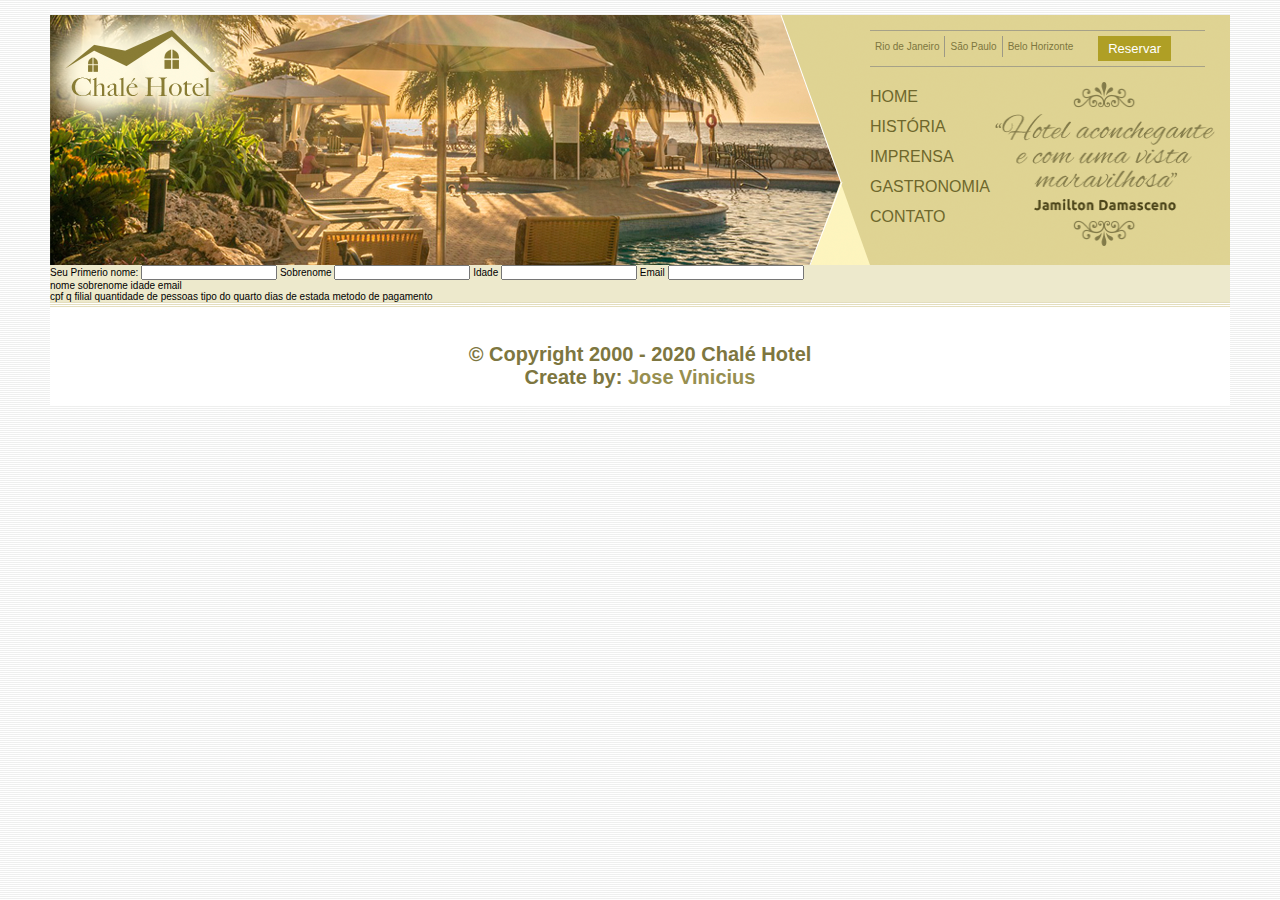
==== reservas/reserva.html @ e4f879b2 "last day commit" ====
<!DOCTYPE html>
<html lang="en">
<head>
    <meta charset="UTF-8">
    <meta http-equiv="X-UA-Compatible" content="IE=edge">
    <meta name="viewport" content="width=device-width, initial-scale=1.0">
    <link rel="stylesheet" href="../css/style.css">
    <link rel="shortcut icon" href="../media/logo.png" type="image/x-icon">
    <title>Reservas - Chalé Hotel</title>
</head>
<body>
    <div id="container-reserva"> <!--I/container-->
        <header id="topo"> <!--I/topo-->
            <div id="logo-area">
                <h1 class="logo"><a href="#">Chalé Hotel</a></h1>
            </div>
            <div id="menu-area"> <!--I-Area de navegação-->
                <div id="conteudo-menu">
                    <div id="menu-locais"> <!--I-Locais-->
                        <ul>
                            <li><a href="./../paginas/cidades/rio-de-janeiro.html">Rio de Janeiro</a></li>
                            <li id="second-child"><a href="./../paginas/cidades/sao-paulo.html">São Paulo</a></li>
                            <li><a href="./../paginas/cidades/Belo-horizonte.html">Belo Horizonte</a></li>
                        </ul>
                        <button><a href="./reserva.html">Reservar</a></button>
                    </div> <!--F-locais-->
                    <div id="menu">
                        <div id="navegacao"> <!--I-menu lateral-->
                            <ul>
                                <li><a href="../index.html">Home</a></li>
                                <li><a href="./../paginas/navegação/historia.html">História</a></li>
                                <li><a href="./../paginas/navegação/imprensa.html">Imprensa</a></li>
                                <li><a href="./../paginas/navegação/gastronomia.html">Gastronomia</a></li>
                                <li><a href="./../paginas/navegação/contato.html">Contato</a></li>
                            </ul>
                            <img class="depoimento" src="../media/depoimento.png" alt="">
                        </div> <!--F-menu lateral-->
                    </div>
                </div>
            </div> <!--F-Area de navegação-->
        </header> <!--F/topo-->
             <!--I-Conteudo-->
        <section>
            <form action="">
                <div> <!--Cliente-->
                    <label for="f-name">Seu Primerio nome:</label>
                    <input type="text" name="nome" id="f-name">

                    <label for="s-name">Sobrenome</label>
                    <input type="text" name="sobrenome" id="s-name">

                    <label for="age">Idade</label>
                    <input type="text" name="idade" id="age">

                    <label for="email">Email</label>
                    <input type="email" name="email" id="email">

                    
                </div>
                nome
                sobrenome
                idade
                email
                <div> <!--Hotel-->

                </div>
                cpf
                q filial
                quantidade de pessoas 
                tipo do quarto
                dias de estada
                metodo de pagamento 
            </form>
        </section>

        <footer> <!--I-rodapé-->
            <span>
                &copy; Copyright 2000 - 2020 Chalé Hotel
            </span> <br>
            <span>
                Create by: <a href="https://github.com/Jose-Vinicius/">Jose Vinicius</a>
            </span>
        </footer> <!--F-rodapé-->
            <!--F-Conteudo-->
    </div> <!--F/container-->

</body>
</html>
---- css/style.css ----
*{margin: 0px; padding: 0px; font-size: 10px; font-family:-apple-system, BlinkMacSystemFont, 'Segoe UI', Roboto, Oxygen, Ubuntu, Cantarell, 'Open Sans', 'Helvetica Neue', sans-serif; list-style-type: none; text-decoration: none;}

body{
    background: #fff url(../media/bg.png);
    margin: 15px;
}
#container{
    background:#ede9cc url(../media/bg-container.png) top center repeat-y;
    margin: 0 auto;
    min-width: 740px;
    max-width: 1180px;
}

/*I/Area do Cabeçalho*/
#topo{
    height: 24.6em;
    min-height: 250px;
    position:relative;
}

/*I/Logo*/
#logo-area{
    position:absolute;
    top: 0;
    left: 0;
    width: 100%;
    height: 250px;
    background: url(../media/topo-imagem-principal.png) no-repeat;
}
.logo a{
    position: absolute;
    top: 15px;
    left: 15px;
    width: 151px;
    height: 66px;
    z-index: 3;
    text-indent: -9000px;
    background: url(../media/logo.png) no-repeat;
}
/*F-Logo*/
/*I-Area de menus*/
#menu-area{
    position:absolute;
    top: 0;
    right: 0;
    width: 450px;
    height: 250px;
    background: url(../media/topo-imagem-lateral.png);
}
#conteudo-menu{
    margin-left: 90px;
    margin-right: 15px;
    padding-top:15px;
}

/*I-Menu-reservas*/
#menu-locais{
    width: 335px;
    padding: 5px 0;
    border-top:1px solid rgb(128, 128, 128, 0.6);
    border-bottom: 1px solid rgb(128, 128, 128, 0.6);
}
#menu-locais ul li a{
    color: #7d7640;
    float: left;
    font-size: 1em;
    padding: 5px;
    cursor: pointer;
    transition: 0.25s;
}
#menu-locais ul li a:hover{
    font-size: 1.2em;
    font-weight: 500;
    color: #49441c;
}
#menu-locais #second-child a{
    border-left: 1px solid rgba(128, 128, 128, 0.7);
    border-right: 1px solid rgba(128, 128, 128, 0.7);
}
#menu-locais button{
    margin-left: 20px;
    border: none;
    padding: 5px;
    background: #af9f25;
    transition: 0.25s;
}
#menu-locais button:hover{
    padding: 5px 7px;
    background: #ffe945;
}
#menu-locais button a{
    font-size: 1.3em;
    padding: 5px;
    font-weight: 500;
    color: white;
}
#menu-locais button a:hover{
    color: rgb(0, 0, 0);
}
.selected{
    font-size: 1.3em;
    font-weight: 500;
}
/*F-Menu-reservas*/

/*I-navegação*/
#menu{
    margin-top: 15px;
}
#navegacao ul{
    float: left;
}
#navegacao ul a{
    text-transform: uppercase;
    font-size: 1.6em;
    line-height: 30px;
    color: #6e672c;
    transition: 0.25s;
}
#navegacao ul a:hover{
    color: rgb(0, 0, 0);
    font-weight: 600;
    padding: 7px 4px;
}
.depoimento{
    float: right;
    width: 220px;
    height: 164px;
}
/*F-navegação*/

/*F-Area de menus*/

/*F/Area do Cabeçalho*/

/*I-Area de conteudo*/
#area-principal{
    float: left;
    width: 50%;
    padding: 15px 0px;
    background: url(../media/bg-area-principal.png) left top repeat-x;
}
#area-principal h2{
    padding-bottom: 5px;
    color: #af9f25;
    font-size: 2.5em;
    font-weight: 500;
}
#area-principal p{
    font-size: 1.5em;
    padding: 5px 0;
    text-align: justify;
}
#area-lateral{
    float: right;
    width: 50%;
    padding: 15px 0px;
    background: url(../media/bg-area-lateral.png) left top repeat-x;
}
.conteudo{
    margin: 0 auto;
    width: 90%;
}
    /*I-artigos*/
.previa{
    padding: 30px 0;
    border-bottom: 2px solid #ede9cc;
    line-height: 80px;
    transition: 0.25s;
    cursor: pointer;
}
.previa a{text-decoration: none;}
.previa:hover{
    background: #ede9cc;
}
.previa img{
    width: 160px;
    float: left;
    margin-right: 20px;
}
.previa h2{
    font-size: 2.5em;
    color: #7d7640;
    line-height: 60px;
    margin-left: 15px;
    margin-top: -15px;
    background: url(../media/ornamento.png) no-repeat center right;
}
.previa p{
    font-size:1.6em;
    font-weight: 500;
    line-height: 25px;
    padding-left: 10px;
}
.previa a{
    color: #000000;
}
    /*F-artigos*/
/*F-Area de conteudo*/

/*I-Rodape*/
footer{
    clear:both;
    text-align: center;
    padding:16px;
    background: #fff url(../media/bg-rodape.png) repeat-x top;
    color: #7d7640;
    padding-top: 41px;
}
footer span{
    font-size: 2.0em;
    font-weight: 600;
}
footer span a{
    color: #978f50;
    font-size: 1em;
    font-weight: 600;
    transition: 0.25s;
}
footer span a:hover{
    color: #000000;
}
/*F*rodape*/

/*******Area filiados********/

#container-locais, #container-pg, #container-reserva{
    background:#ede9cc;
    margin: 0 auto;
    min-width: 740px;
    max-width: 1180px;
}
#area-filiais, #container-pg section{
    margin: 0 auto;
    width: 920px;
}
#area-filiais div:first-of-type{
    border-bottom: 2px solid rgba(128, 128, 128, 0.3);
}
#area-filiais div.sl{
    border: none;}
#area-filiais div p{
    text-align: left;
    font-size: 1.5em;
    padding: 5px;
}
#area-filiais h1{
    font-size: 3em;
    padding: 15px 0;
}
#area-filiais p a,#area-filiais p a:visited{
    font-size: 1.6em;
    font-weight: 600;
    color: #313131;
    transition: 0.25s;
}
#area-filiais p a:hover, #area-filiais p a:visited:hover{
    color: #000000;
}
#area-filiais div img{
    width: 920px;
    margin:20px 0;
    transition: 0.1s;
}
#area-filiais div img:hover{
    width: 921px;
}

/*******Area outras pagina********/
#navegacao .selecionado a{
    color: rgb(0, 0, 0);
    font-weight: 600;
    padding: 7px 4px;
}

#container-pg section img{
    width: 920px;
    padding: 20px 0;
}

#container-pg section h1{
    font-size: 4em;
    padding: 20px 0;
}

#container-pg section p{
    text-align:justify;
    font-size:1.8em;
    padding: 15px 0;
}

#container-pg section a, #container-pg section a:visited{
    font-size: 2em;
    font-weight: 600;
    color: black;
}
#container-pg section div h1, #container-pg section div a{
    font-size:1.8em;
    padding:10px;
}
#container-pg section div{
    margin-bottom: 35px;
}

/** Area de reserva **/
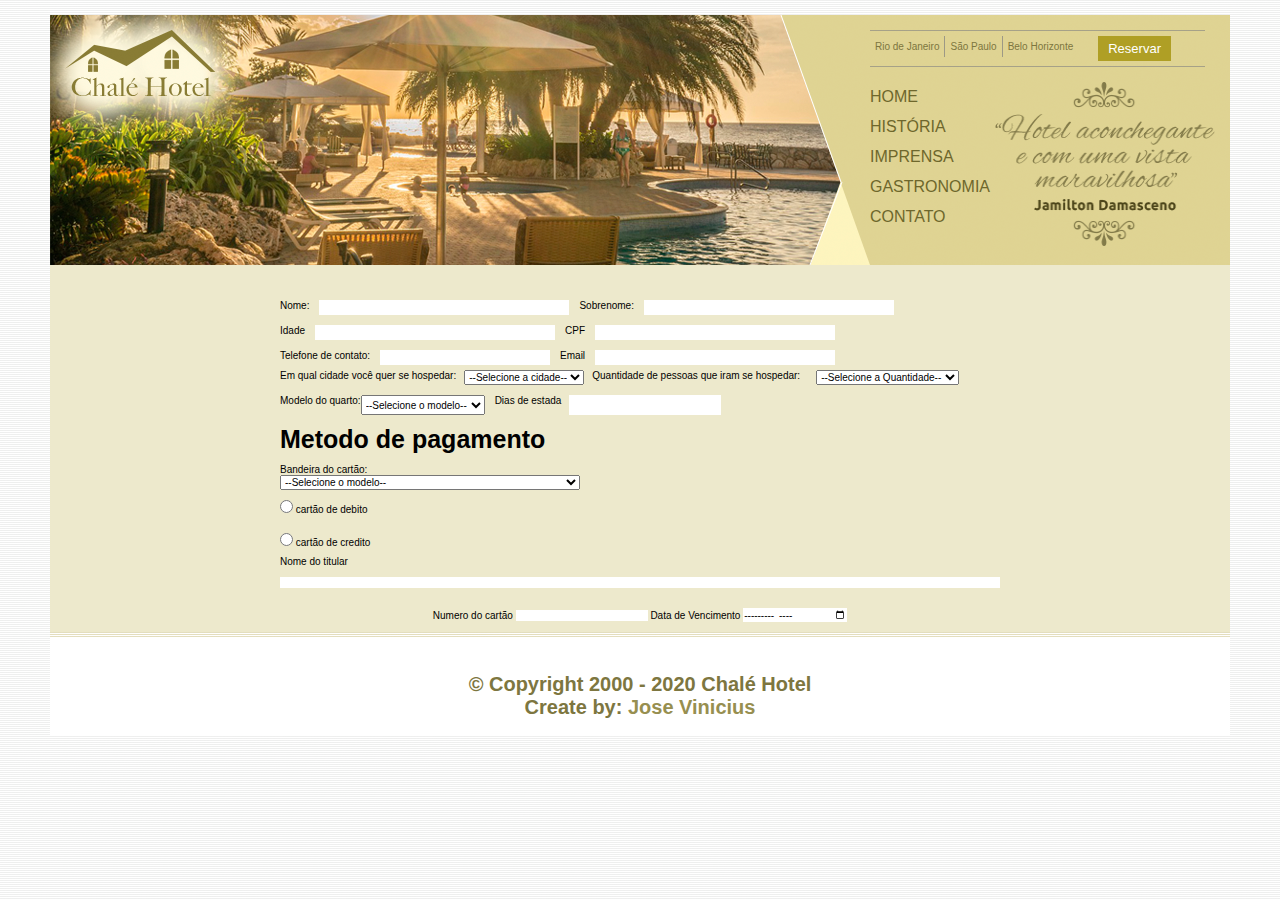
==== commit a5556fff: "commit last day" ====
--- a/reservas/reserva.html
+++ b/reservas/reserva.html
@@ -40,36 +40,97 @@
             </div> <!--F-Area de navegação-->
         </header> <!--F/topo-->
              <!--I-Conteudo-->
-        <section>
+        <section id="formulario">
             <form action="">
-                <div> <!--Cliente-->
-                    <label for="f-name">Seu Primerio nome:</label>
-                    <input type="text" name="nome" id="f-name">
+                <div id="clientes"> <!--Cliente-->
+                    <div class="nomes">
+                        <label for="f-name">Nome:</label>
+                        <input type="text" name="nome" id="f-name">
 
-                    <label for="s-name">Sobrenome</label>
-                    <input type="text" name="sobrenome" id="s-name">
+                        <label for="s-name">Sobrenome:</label>
+                        <input type="text" name="sobrenome" id="s-name">
+                    </div>
 
-                    <label for="age">Idade</label>
-                    <input type="text" name="idade" id="age">
+                    <div class="idc">
+                        <label for="age">Idade</label>
+                        <input type="number" name="idade" id="age" min="0">
+                        <label for="cpf">CPF</label>
+                        <input type="text" name="cpf" id="cpf">
 
-                    <label for="email">Email</label>
-                    <input type="email" name="email" id="email">
+                    </div>
 
-                    
-                </div>
-                nome
-                sobrenome
-                idade
-                email
-                <div> <!--Hotel-->
+                    <div class="contato">
+                        <label for="tel">Telefone de contato:</label>
+                        <input type="tel" name="telefone" id="tel">
+                        <label for="email">Email</label>
+                        <input type="email" name="email" id="email">
+                    </div>
 
                 </div>
-                cpf
-                q filial
-                quantidade de pessoas 
-                tipo do quarto
-                dias de estada
-                metodo de pagamento 
+                <div id="hotel"> <!--Hotel-->
+
+                    <div class="fp">
+                        <label for="filial" class="m-none">Em qual cidade você quer se hospedar:</label>
+                        <select name="qual-filial" id="filial">
+                            <option value="null">--Selecione a cidade--</option>
+                            <option value="bh">Belo horizonte</option>
+                            <option value="rj">Rio de Janeiro</option>
+                            <option value="sp">São paulo</option>
+                        </select>
+                        <label for="pessoas">Quantidade de pessoas que iram se hospedar:</label>
+                        <select name="pessoas" id="pessoas">
+                            <option value="null">--Selecione a Quantidade--</option>
+                            <option value="one">1</option>
+                            <option value="two">2</option>
+                            <option value="three">3</option>
+                            <option value="four">4</option>
+                            <option value="five">5</option>
+                        </select>
+                    </div>
+
+                    <div class="md">
+                        <label for="t-quarto">Modelo do quarto:</label>
+                        <select name="modelo-quarto" id="t-quarto">
+                            <option value="null">--Selecione o modelo--</option>
+                            <option value="b">Basico</option>
+                            <option value="sl">Suite de luxo</option>
+                            <option value="c">Cobertura</option>
+                            <option value="qp">Quarto presidencial</option>
+                        </select>
+
+                        <label for="estada">Dias de estada</label>
+                        <input type="number" name="dias-de-estada" id="estada" min="0">
+                    </div>
+
+                    <h1>Metodo de pagamento</h1>
+
+                    <label for="b-card">Bandeira do cartão:</label>
+                    <select name="bandeira cartão" id="b-card">
+                        <option value="null">--Selecione o modelo--</option>
+                        <option value="b">Visa</option>
+                        <option value="sl">Master Card</option>
+                        <option value="c">Elo</option>
+                        <option value="qp">HiperCard</option>
+                    </select>
+
+                    <label for="m-pag">
+                        <input type="radio" name="metodo de pagamento" id="m-pag"> cartão de debito
+                    </label>
+                    <label for="m-pag">
+                        <input type="radio" name="metodo de pagamento" id=  "m-pag"> cartão de credito
+                    </label>
+
+                    <label for="n-titular">Nome do titular</label>
+                    <input type="text" name="" id="n-titular">
+
+                    <div class="n-d">
+                        <label for="n-card"> Numero do cartão</label>
+                        <input type="number" name="numero cartao" id="n-card">
+                        <label for="">Data de Vencimento</label>
+                        <input type="month" name="mes" id="m-venc">
+                    </div>
+                </div>
+                
             </form>
         </section>
 
--- a/css/style.css
+++ b/css/style.css
@@ -81,6 +81,7 @@
     margin-left: 20px;
     border: none;
     padding: 5px;
+    outline:none;
     background: #af9f25;
     transition: 0.25s;
 }
@@ -224,7 +225,7 @@
 
 /*******Area filiados********/
 
-#container-locais, #container-pg, #container-reserva{
+#container-locais, #container-pg{
     background:#ede9cc;
     margin: 0 auto;
     min-width: 740px;
@@ -304,3 +305,123 @@
 
 /** Area de reserva **/
 
+#container-reserva{
+    background:#ede9cc;
+    margin: 0 auto;
+    min-width: 740px;
+    max-width: 1180px;
+}
+
+#formulario form{
+    width: 1180px;
+    display:flex;
+    flex-direction: column;
+    margin-top: 30px;
+}
+
+#formulario form div{
+    margin: 0 auto;
+}
+
+#formulario form input{
+    border:none;
+    outline:none;
+    margin:10px 0;
+}
+
+#formulario form #clientes{
+    display: flex;
+    flex-direction: column;
+    width: 720px;
+}
+
+#formulario form div .nomes{
+    display:flex;
+    flex-direction:row;
+    padding: 5px 0;
+    margin: 0 0;
+}
+
+#formulario form div .nomes input{
+    width: 250px;
+    height: 15px;
+    margin: 0 10px;
+ }
+
+ #formulario form div .idc, #formulario form div .contato{
+    display:flex;
+    flex-direction:row;
+    padding: 5px 0;
+    margin: 0 0;
+}
+
+#formulario form div .idc input, #formulario form div .contato input{
+    width: 240px;
+    height: 15px;
+    margin: 0 10px;
+ }
+
+ #formulario form div .contato #tel{
+    width: 170px;
+    height: 15px;
+    margin: 0 10px;
+ }
+
+/*area do hotel/pagamento*/
+
+#formulario form #hotel{
+    display: flex;
+    flex-direction: column;
+    width: 720px;
+}
+
+#formulario form #hotel .fp{
+    display: flex;
+    flex-direction: row;
+    width: 800px;
+    margin: 0 0 10px;
+}
+
+#formulario form #hotel .fp #pessoas, #formulario form #hotel .fp label{
+    margin: 0 8px 0 8px;
+}
+
+#formulario form #hotel .fp .m-none{
+    margin-left: 0px;
+}
+
+#formulario form #hotel .md{
+    display: flex;
+    flex-direction: row;
+    width: 800px;
+    height: 20px;
+    margin: 0 0;
+}
+
+#formulario form #hotel .md input{
+    margin: 0 0 0 8px;
+    padding: 0 10px;
+}
+
+#formulario form #hotel .md #t-quarto{
+    margin-right: 10px;
+}
+
+/****Pagamentos****/
+
+#formulario form #hotel h1{
+    font-size: 2.5em;
+    margin: 10px 0;
+}
+
+#formulario form #hotel #b-card{
+    width: 300px;
+}
+
+#formulario form #hotel #m-pag{
+    margin: 10px 0;
+}
+
+#formulario form #hotel #n-d input{
+    
+}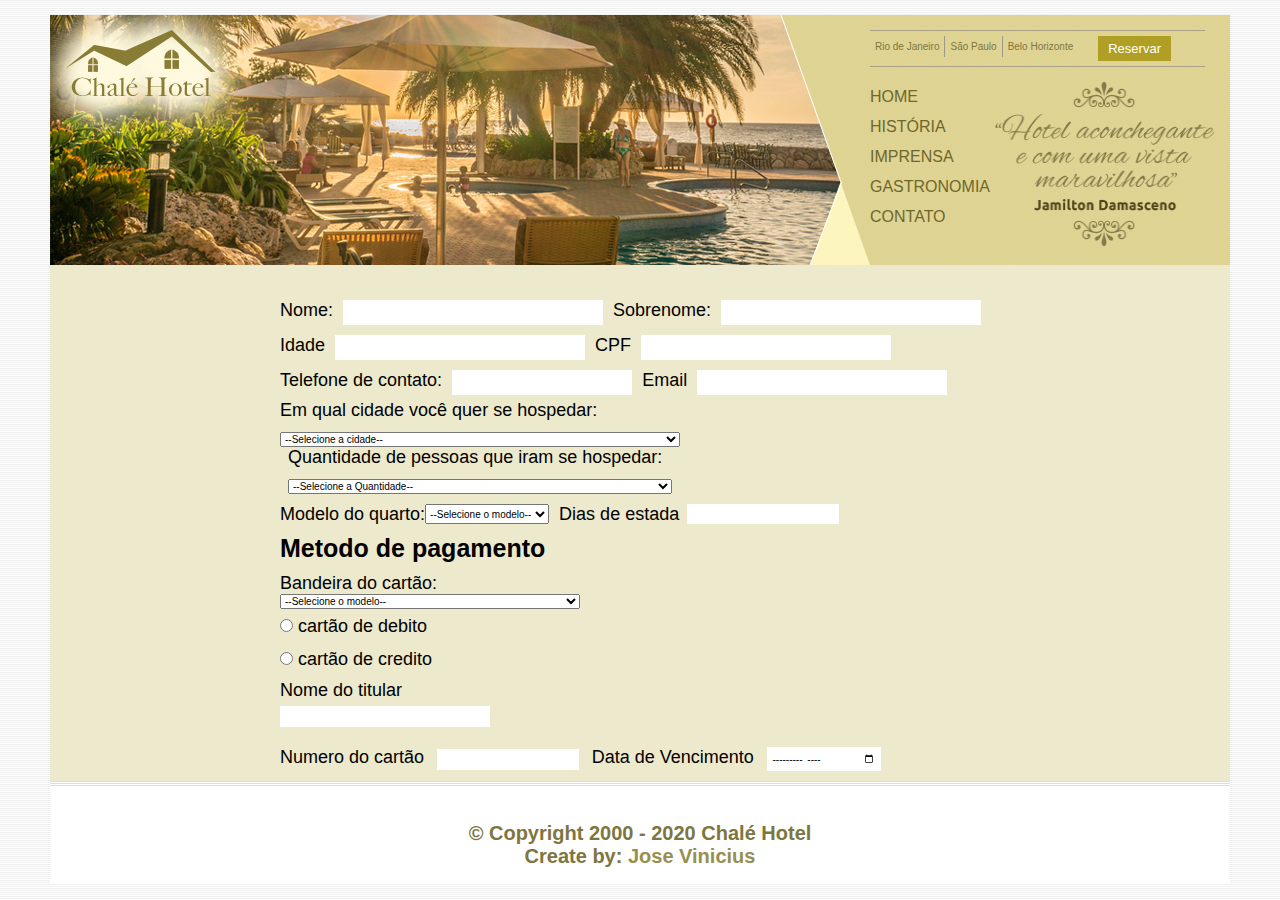
==== commit 2f1518e6: "final commit" ====
--- a/reservas/reserva.html
+++ b/reservas/reserva.html
@@ -70,14 +70,14 @@
                 <div id="hotel"> <!--Hotel-->
 
                     <div class="fp">
-                        <label for="filial" class="m-none">Em qual cidade você quer se hospedar:</label>
+                        <label for="filial" class="m-none">Em qual cidade você quer se hospedar:</label> <br>
                         <select name="qual-filial" id="filial">
                             <option value="null">--Selecione a cidade--</option>
                             <option value="bh">Belo horizonte</option>
                             <option value="rj">Rio de Janeiro</option>
                             <option value="sp">São paulo</option>
                         </select>
-                        <label for="pessoas">Quantidade de pessoas que iram se hospedar:</label>
+                        <label for="pessoas">Quantidade de pessoas que iram se hospedar:</label> <br>
                         <select name="pessoas" id="pessoas">
                             <option value="null">--Selecione a Quantidade--</option>
                             <option value="one">1</option>
@@ -120,8 +120,10 @@
                         <input type="radio" name="metodo de pagamento" id=  "m-pag"> cartão de credito
                     </label>
 
-                    <label for="n-titular">Nome do titular</label>
-                    <input type="text" name="" id="n-titular">
+                    <div id="n-titular">
+                        <label for="n-titular">Nome do titular</label>      
+                        <input type="text" name="" id="n-titular"> 
+                    </div>
 
                     <div class="n-d">
                         <label for="n-card"> Numero do cartão</label>
--- a/css/style.css
+++ b/css/style.css
@@ -327,6 +327,11 @@
     border:none;
     outline:none;
     margin:10px 0;
+    padding: 5px;
+}
+
+#formulario form label{
+    font-size: 1.8em;
 }
 
 #formulario form #clientes{
@@ -377,8 +382,9 @@
 
 #formulario form #hotel .fp{
     display: flex;
-    flex-direction: row;
-    width: 800px;
+    flex-direction: column;
+    width: 400px;
+    padding:;
     margin: 0 0 10px;
 }
 
@@ -422,6 +428,18 @@
     margin: 10px 0;
 }
 
-#formulario form #hotel #n-d input{
-    
+#formulario form #hotel .n-d{
+    margin: 0px;
+}
+#formulario form #hotel .n-d input, #formulario form #hotel .n-d label{
+    margin-right: 10px;
+}
+
+#formulario form #hotel #n-titular{
+    width: 200px;
+    margin: 5px 0px;
+}
+
+#formulario form #hotel #n-titular input{ 
+    margin: 5px 0px;
 }